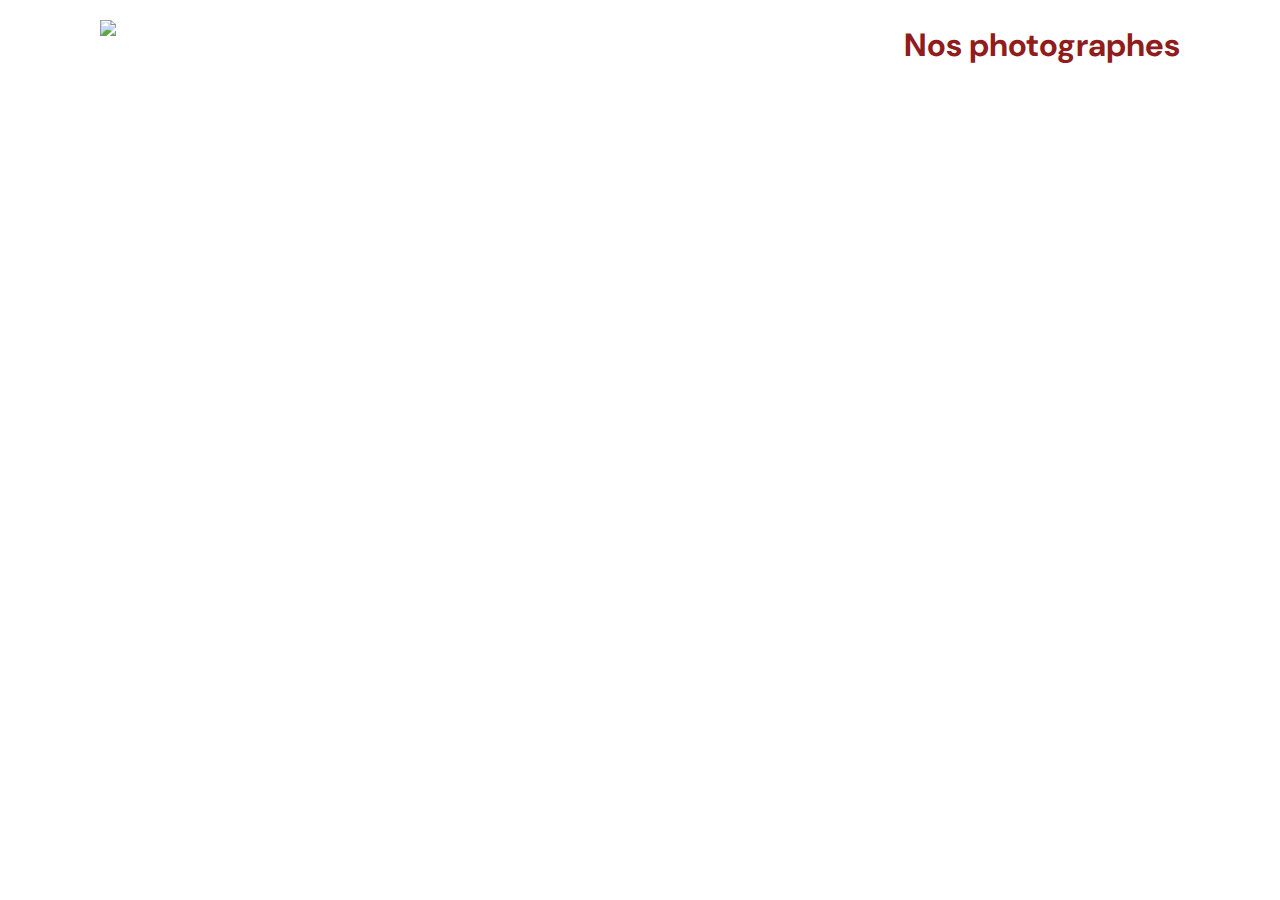
==== index.html @ bfdbdd7a "photos affichees pour chaque photographe" ====
<!DOCTYPE html>
<html>
  <head>
    <link href="css/style.css" rel="stylesheet" type="text/css" />
    <meta charset="utf-8">
    <link rel="icon" type="image/png" href="assets/favicon.png">
    <link href="https://fonts.googleapis.com/css?family=DM+Sans&display=swap" rel="stylesheet">
    <title>Fisheye</title>
  </head>
  <body>
    <header>
        <img src="assets/images/logo.png" class="logo" />
        <h1>Nos photographes</h1>
    </header>
    <main id="main">
        <div class="photographer_section"></div>
    </main>
    <script src="scripts/factories/Photographer.js"></script>
    <script src="scripts/pages/index.js"></script>
    <!-- <script src="scripts/pages/photographer.js"></script> -->
  </body>
</html>
---- css/style.css ----
@import url("photographer.css");

body {
    font-family: "DM Sans", sans-serif;
    margin: 0;
}


header {
    display: flex;
    flex-direction: row;
    justify-content: space-between;
    align-items: center;
    height: 90px;
}

h1 {
    color: #901C1C;
    margin-right: 100px;
}

.logo {
    height: 50px;
    margin-left: 100px;
}

.photographer_section {
    display: grid;
    grid-template-columns: 1fr 1fr 1fr;
    gap: 70px;
    margin-top: 100px;
}

.photographer_section article {
    justify-self: center;
    display: flex;
    justify-content: center;
    align-items: center;
    flex-direction: column;
}

.photographer_section article h2 {
    color: #D3573C;
    font-size: 36px;
    line-height: 47px;
    margin-bottom: 0;
    cursor: pointer;
}

.photographer_section article img {
    height: 200px;
    width: 200px;
    border-radius: 50%;
    object-fit: cover;
    object-position: center center;
    cursor: pointer;
}

.photographer_section article p {
    margin: 0;
    text-align: center;
}

.photographer_section article p.city {
    color: #901C1C;
    font-size: 13px;
}

.photographer_section article p.tagline {
    font-size: 10px;
}

.photographer_section article p.price {
    font-size: 9px;
    color: #757575;
}
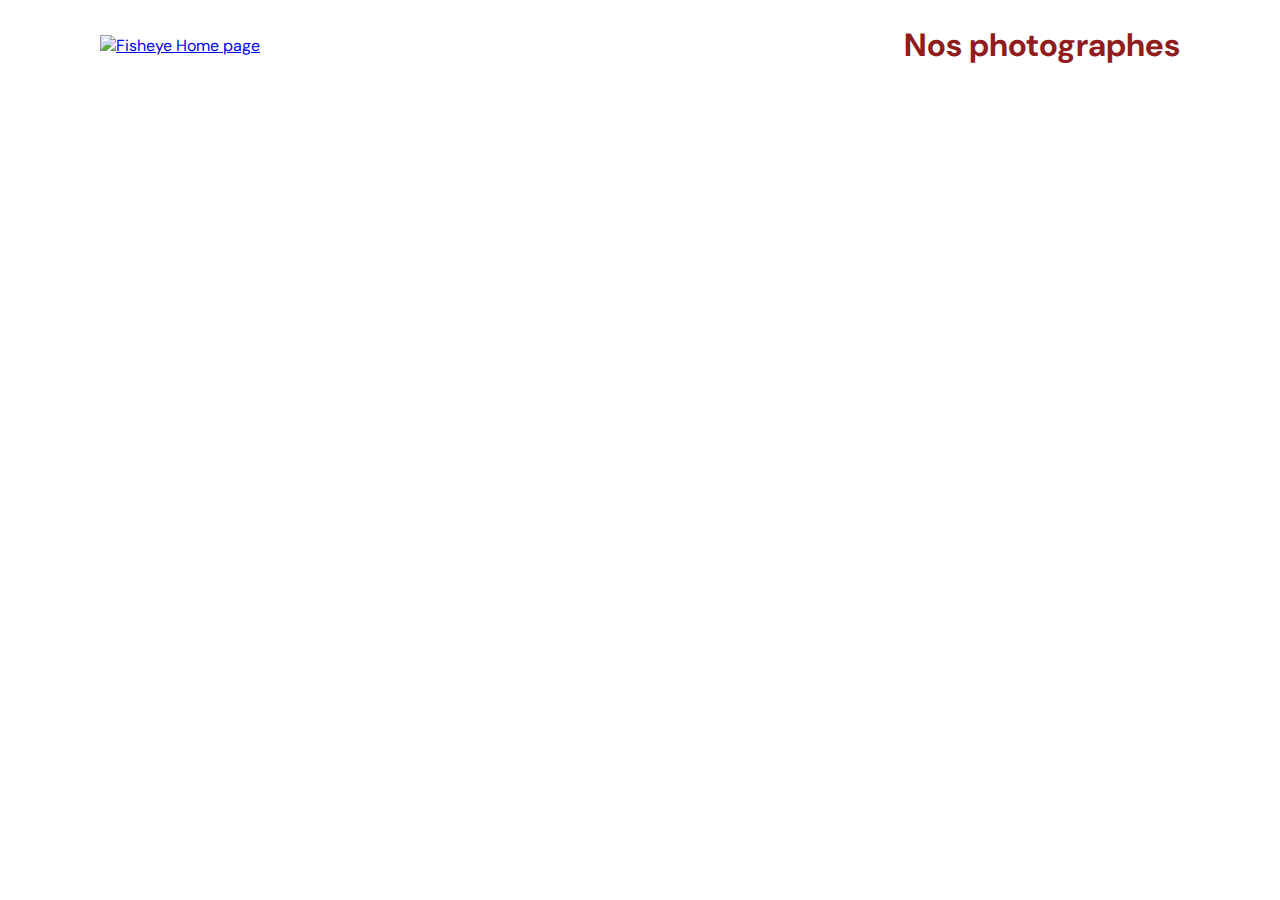
==== commit 8765880e: "fini, il manque le focus sur le tri" ====
--- a/index.html
+++ b/index.html
@@ -1,15 +1,15 @@
 <!DOCTYPE html>
 <html>
   <head>
+    <link href="https://fonts.googleapis.com/css?family=DM+Sans&display=swap" rel="stylesheet">
     <link href="css/style.css" rel="stylesheet" type="text/css" />
     <meta charset="utf-8">
     <link rel="icon" type="image/png" href="assets/favicon.png">
-    <link href="https://fonts.googleapis.com/css?family=DM+Sans&display=swap" rel="stylesheet">
     <title>Fisheye</title>
   </head>
   <body>
     <header>
-        <img src="assets/images/logo.png" class="logo" />
+        <a href="./index.html"><img alt="Fisheye Home page" src="assets/images/logo.png" class="logo" /></a>
         <h1>Nos photographes</h1>
     </header>
     <main id="main">
@@ -17,6 +17,5 @@
     </main>
     <script src="scripts/factories/Photographer.js"></script>
     <script src="scripts/pages/index.js"></script>
-    <!-- <script src="scripts/pages/photographer.js"></script> -->
   </body>
 </html>--- a/css/style.css
+++ b/css/style.css
@@ -1,7 +1,10 @@
 @import url("photographer.css");
 
+* {
+    font-family: "DM Sans", sans-serif;
+}
+
 body {
-    font-family: "DM Sans", sans-serif;
     margin: 0;
 }
 
